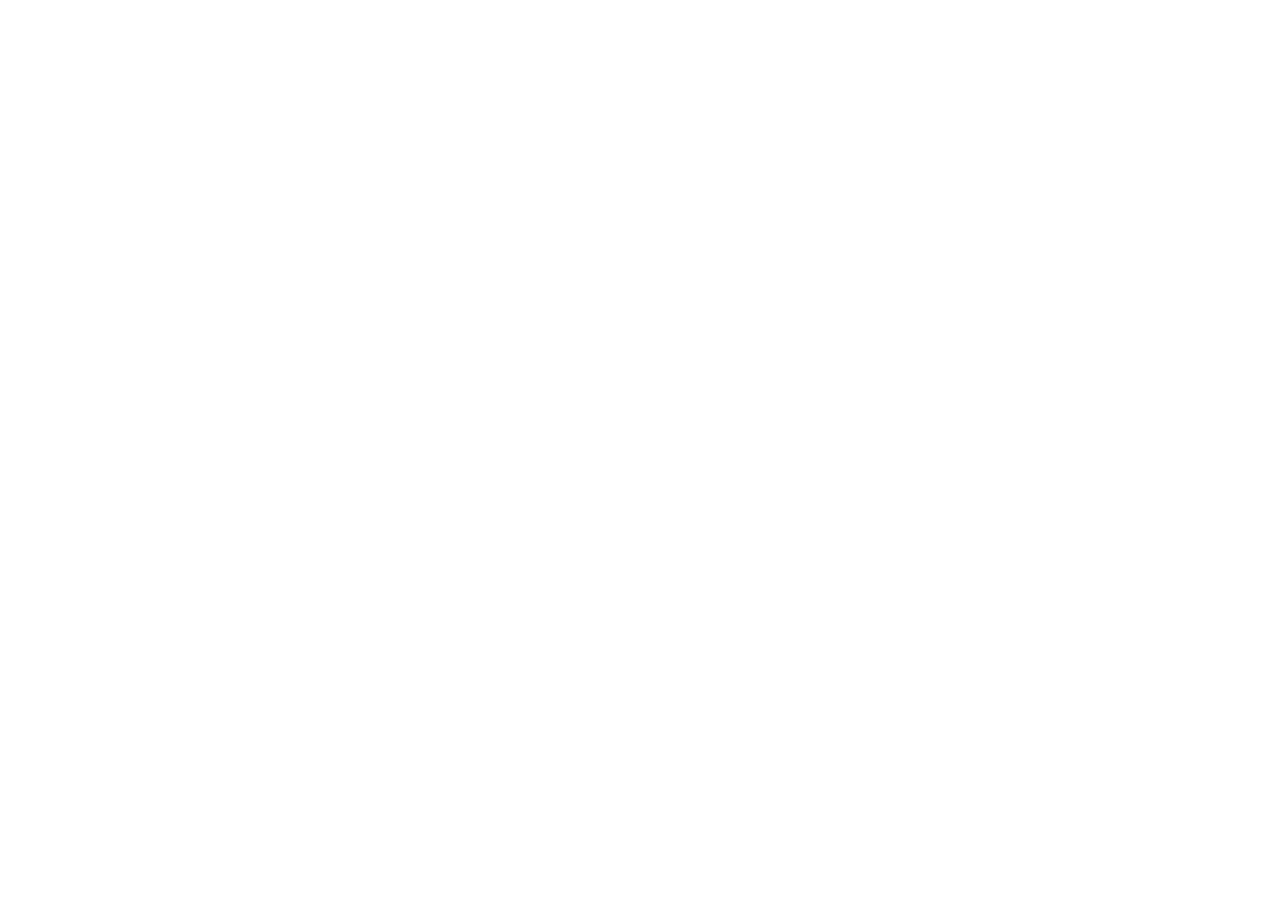
==== programming basics/index.html @ dcb8e583 "update" ====
<!DOCTYPE html>
<html lang="en">
<head>
    <meta charset="UTF-8">
    <meta name="viewport" content="width=device-width, initial-scale=1.0">
    <meta http-equiv="X-UA-Compatible" content="ie=edge">
    <title>Dag 3 oefenen met variables.</title>
</head>
<body>
    <script src="./assets/JavaScript/app.js"></script>
</body>
</html>
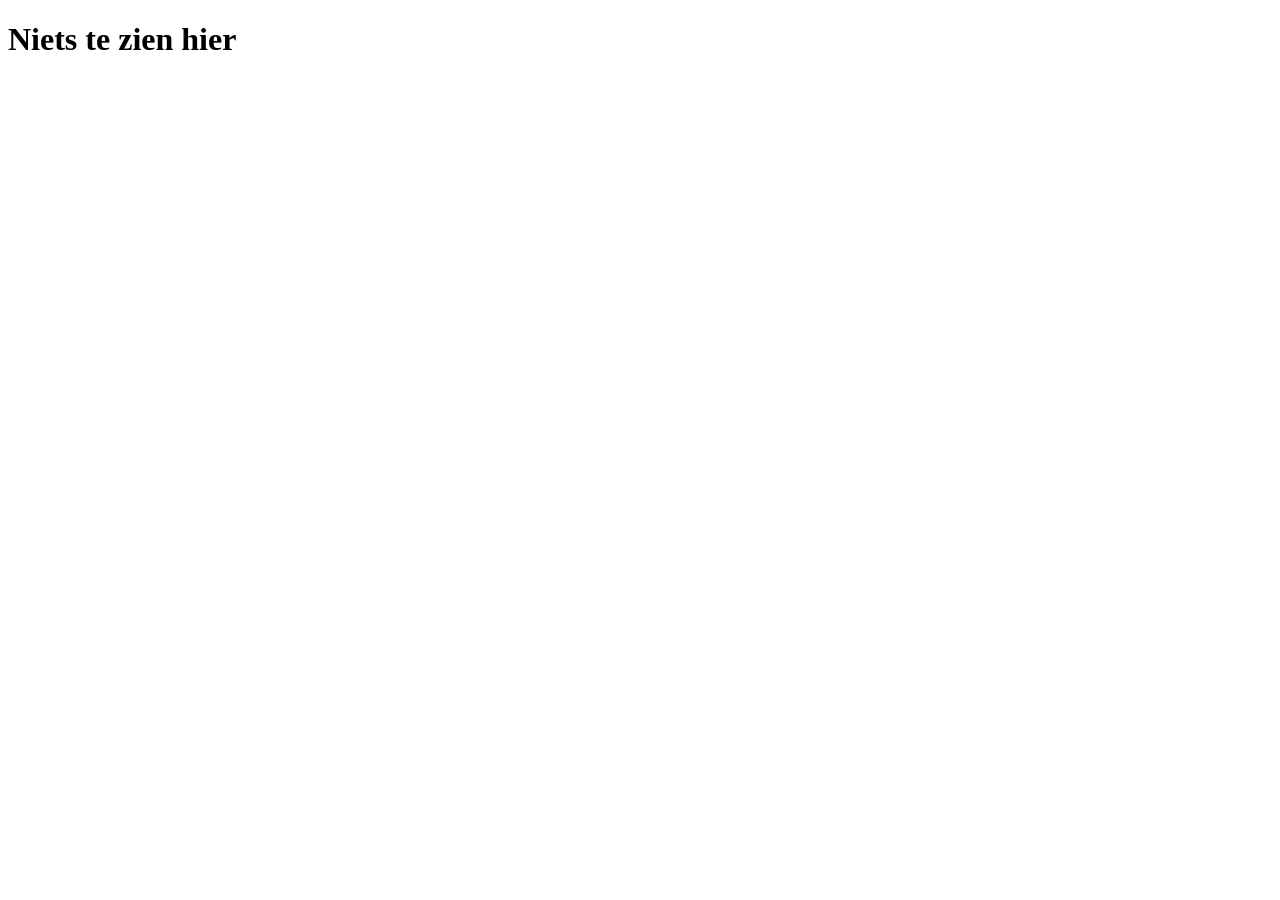
==== commit d769a8e9: "html file edited" ====
--- a/programming basics/index.html
+++ b/programming basics/index.html
@@ -7,6 +7,8 @@
     <title>Dag 3 oefenen met variables.</title>
 </head>
 <body>
-    <script src="./assets/JavaScript/app.js"></script>
+    <script src="./assets/JavaScript/opdracht.js"></script>
+
+    <h1>Niets te zien hier</h1>
 </body>
 </html>
